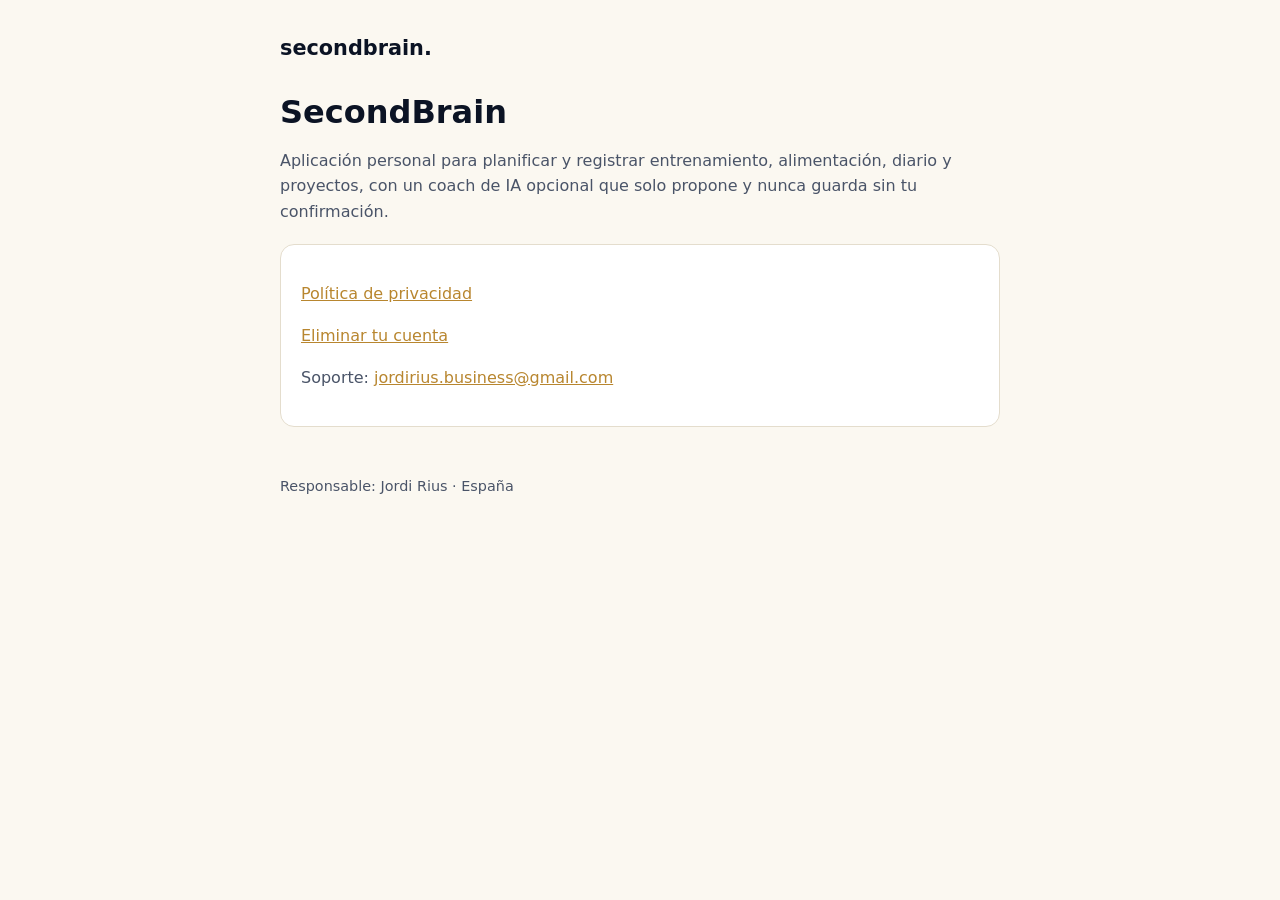
==== index.html @ cd469601 "Páginas legales de SecondBrain (privacidad y eliminación de cuenta) Co-Authored-By: Claude Opus 5.5 " ====
<!doctype html>
<html lang="es">
<head>
<meta charset="utf-8">
<meta name="viewport" content="width=device-width, initial-scale=1">
<title>SecondBrain</title>
<link rel="stylesheet" href="styles.css">
</head>
<body>
<main>
  <header><a href="./">secondbrain.</a></header>
  <h1>SecondBrain</h1>
  <p>Aplicación personal para planificar y registrar entrenamiento, alimentación, diario y proyectos, con un coach de IA opcional que solo propone y nunca guarda sin tu confirmación.</p>
  <div class="card">
    <p><a href="privacidad.html">Política de privacidad</a></p>
    <p><a href="eliminar-cuenta.html">Eliminar tu cuenta</a></p>
    <p>Soporte: <a href="mailto:jordirius.business@gmail.com">jordirius.business@gmail.com</a></p>
  </div>
  <footer><p>Responsable: Jordi Rius · España</p></footer>
</main>
</body>
</html>
---- styles.css ----
:root { --bg: #FBF8F1; --surface: #FFFFFF; --text: #0B1324; --muted: #4A5468; --accent: #B8862F; --border: #E4DDCD; --danger: #A23B2A; color-scheme: light; }
@media (prefers-color-scheme: dark) { :root { --bg: #0B1324; --surface: #131E35; --text: #F3EEE3; --muted: #B5BCCB; --accent: #D9A94E; --border: #26324D; --danger: #E2826F; color-scheme: dark; } }
* { box-sizing: border-box; }
body { margin: 0; background: var(--bg); color: var(--text); font: 16px/1.6 system-ui, -apple-system, "Segoe UI", Roboto, sans-serif; }
main { max-width: 760px; margin: 0 auto; padding: 32px 20px 64px; }
header a { color: var(--text); font-weight: 800; text-decoration: none; font-size: 1.3rem; }
h1 { font-size: 2rem; line-height: 1.2; margin: 28px 0 8px; }
h2 { font-size: 1.2rem; margin-top: 32px; }
p, li { color: var(--muted); }
a { color: var(--accent); }
.updated { font-size: .9rem; }
.card { background: var(--surface); border: 1px solid var(--border); border-radius: 14px; padding: 20px; margin: 20px 0; }
label { display: block; font-weight: 700; margin: 14px 0 6px; }
input { width: 100%; min-height: 48px; padding: 0 12px; border-radius: 10px; border: 1px solid var(--border); background: var(--bg); color: var(--text); font: inherit; }
button { min-height: 48px; margin-top: 18px; padding: 0 20px; border: 0; border-radius: 10px; background: var(--danger); color: #fff; font: inherit; font-weight: 800; cursor: pointer; }
button.secondary { background: transparent; color: var(--text); border: 1px solid var(--border); }
button:disabled { opacity: .6; cursor: progress; }
.status { margin-top: 16px; font-weight: 700; color: var(--text); }
.error { color: var(--danger); }
footer { margin-top: 48px; font-size: .9rem; }
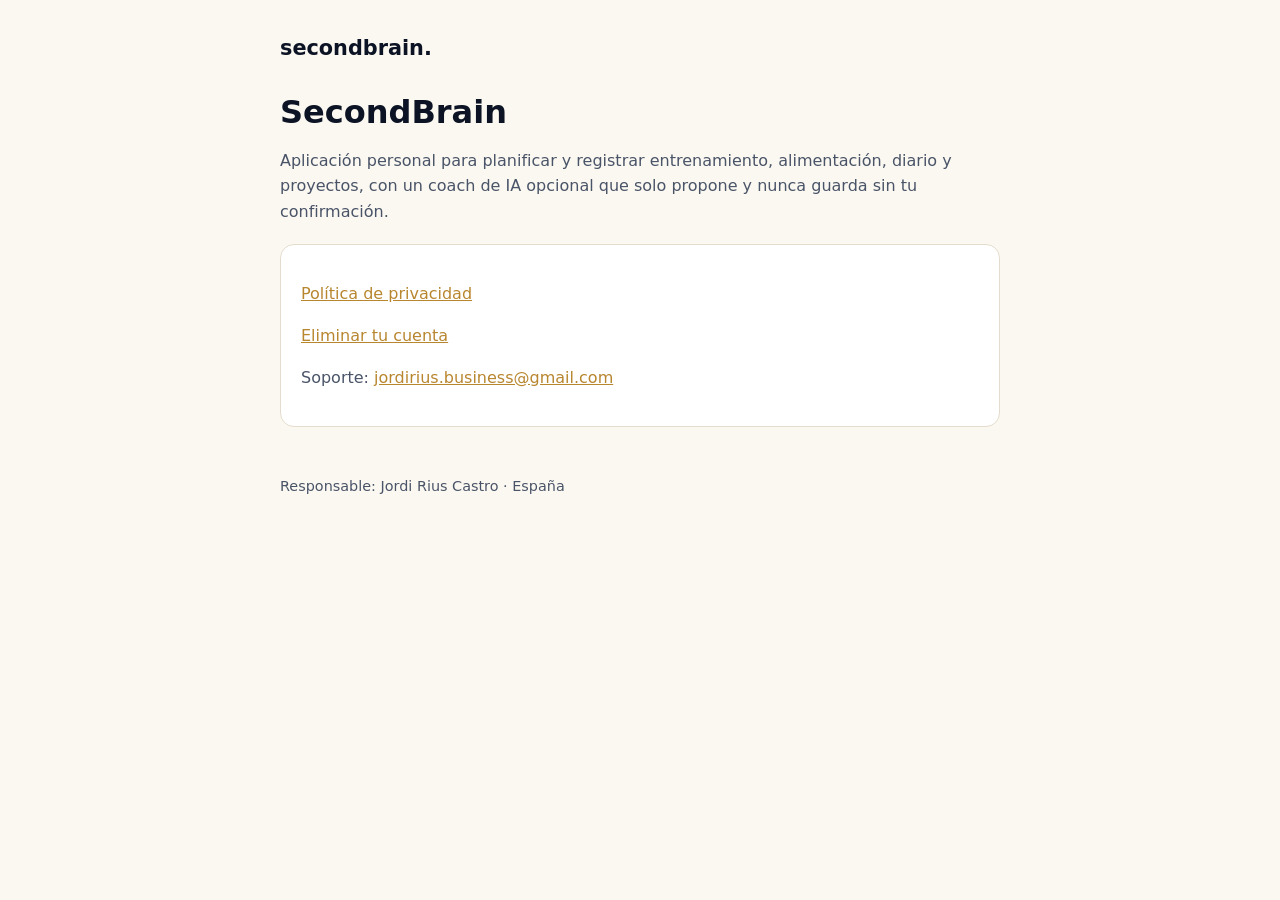
==== commit 3f75845c: "Nombre legal completo del responsable Co-Authored-By: Claude Opus 5.5 <noreply@anthropic.com>" ====
--- a/index.html
+++ b/index.html
@@ -16,7 +16,7 @@
     <p><a href="eliminar-cuenta.html">Eliminar tu cuenta</a></p>
     <p>Soporte: <a href="mailto:jordirius.business@gmail.com">jordirius.business@gmail.com</a></p>
   </div>
-  <footer><p>Responsable: Jordi Rius · España</p></footer>
+  <footer><p>Responsable: Jordi Rius Castro · España</p></footer>
 </main>
 </body>
 </html>
